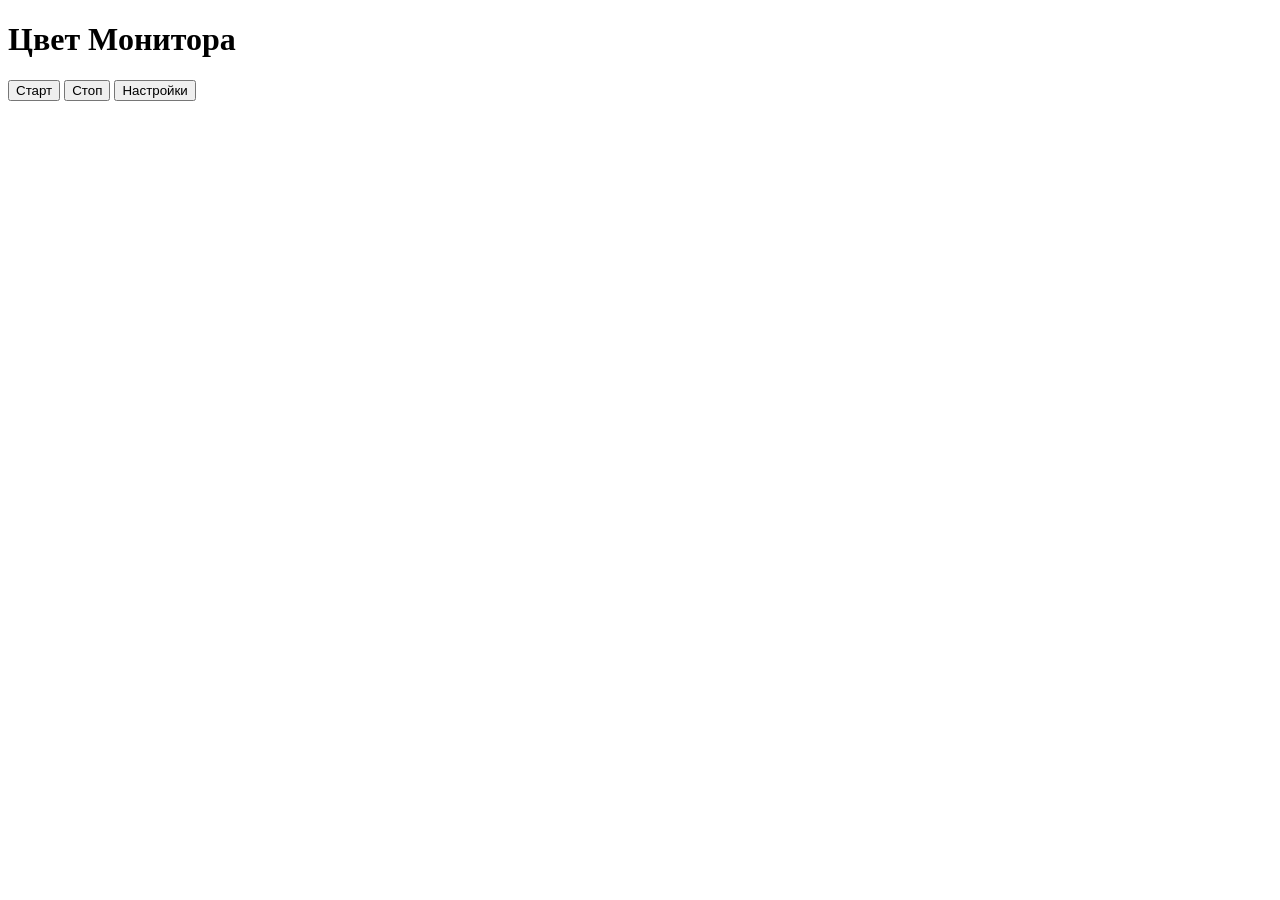
==== src/main/resources/templates/index.html @ 3797e88d "Trash commit" ====
<!DOCTYPE html>
<html lang="ru" xmlns:th="http://www.thymeleaf.org">
<head>
	<meta charset="UTF-8">
	<meta name="viewport" content="width=device-width, initial-scale=1.0">
	<title>Цвет Монитора</title>
	<script src="/js/script.js"></script>
	<link href="/css/style.css" rel="stylesheet">
</head>
<body>
	<h1>Цвет Монитора</h1>
	<div id="color-box" th:style="'background-color:' + ${color} + '; width:100px; height:100px;'"></div>
	<button id="startBtn" onclick="start()">Старт</button>
	<button onclick="stop()">Стоп</button>
	<button onclick="window.location.href='/settings'">Настройки</button>

	<div id="notification" class="notification"></div>
</body>
</html>
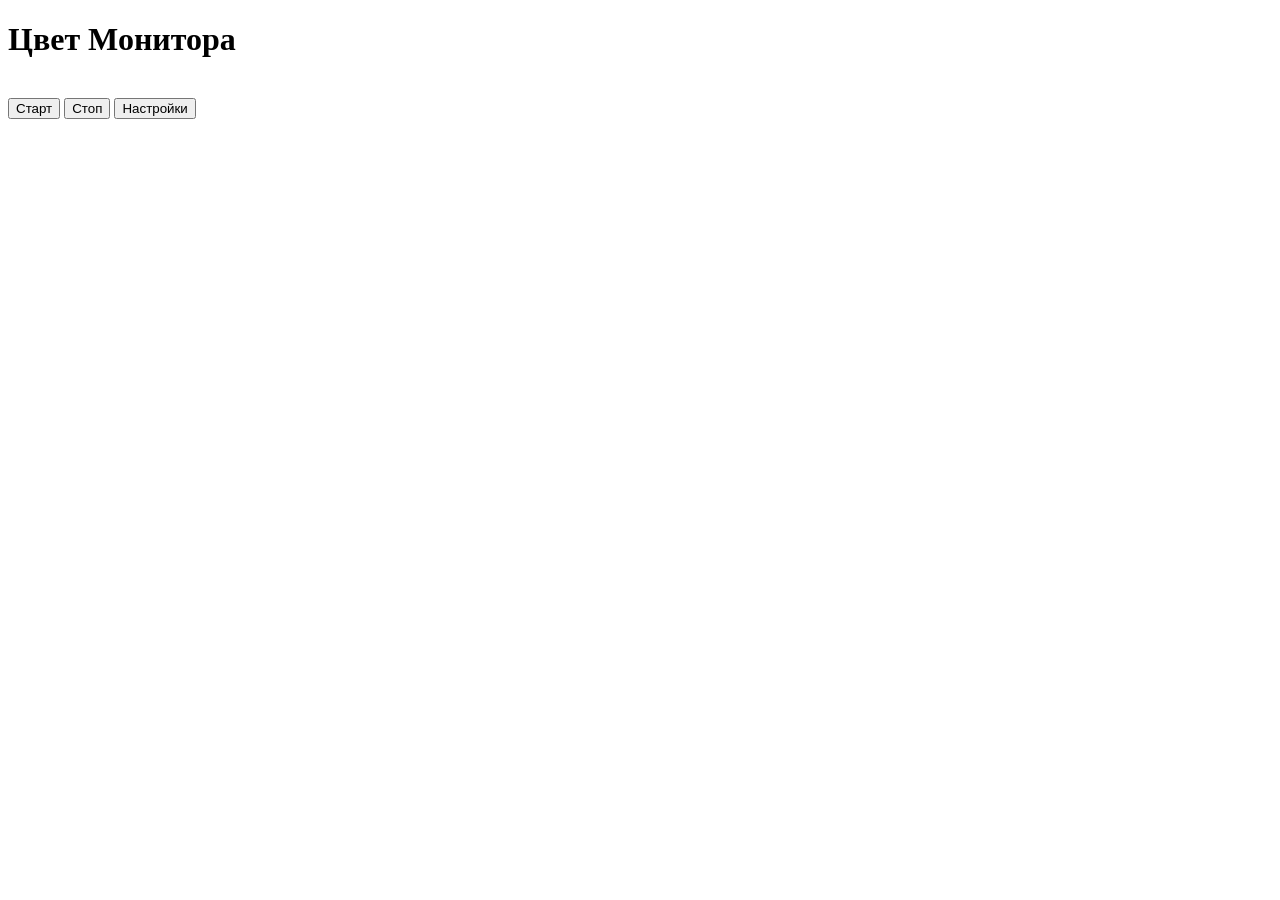
==== commit bc3aa93c: "Add: color description field" ====
--- a/src/main/resources/templates/index.html
+++ b/src/main/resources/templates/index.html
@@ -10,6 +10,8 @@
 <body>
 	<h1>Цвет Монитора</h1>
 	<div id="color-box" th:style="'background-color:' + ${color} + '; width:100px; height:100px;'"></div>
+	<span id="color-description"></span>
+	<br>
 	<button id="startBtn" onclick="start()">Старт</button>
 	<button onclick="stop()">Стоп</button>
 	<button onclick="window.location.href='/settings'">Настройки</button>
